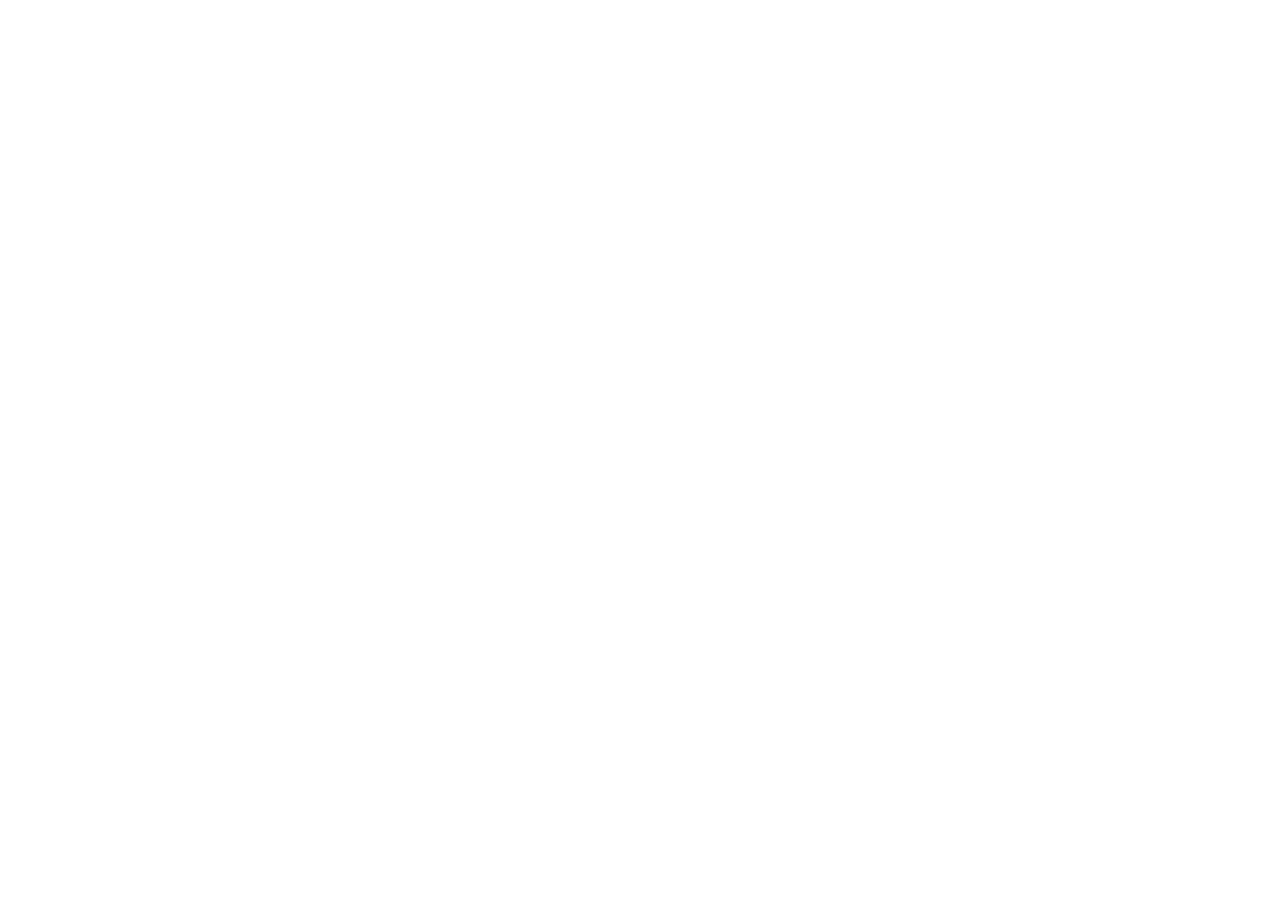
==== src/index.html @ 80b4320a "Initial commit" ====
<!DOCTYPE html>
<html lang="en">
  <head>
    <meta charset="UTF-8" />
    <link rel="icon" type="image/svg+xml" href="/favicon.svg" />
    <meta name="viewport" content="width=device-width, initial-scale=1.0" />
    <title>Vanilla App Template</title>
    <link rel="stylesheet" href="./css/styles.css" />
  </head>
  <body>
    <load src="./partials/header.html" icon-path="img/sprite.svg#logo" />

    <main>
      <!-- Loads the specified .html file -->
      <load src="./partials/vite-promo.html" />
      <load src="./partials/badges.html" />
    </main>

    <load src="./partials/footer.html" />

    <script type="module" src="./main.js"></script>
  </body>
</html>
---- src/css/styles.css ----
/**
  |============================
  | include css partials with
  | default @import url()
  |============================
*/
/* Common styles */
@import url('./reset.css');
@import url('./base.css');
@import url('./container.css');
@import url('./animations.css');

/* Sections style */
@import url('./header.css');
@import url('./vite-promo.css');
@import url('./badges.css');
@import url('./back-link.css');
@import url('./footer.css');
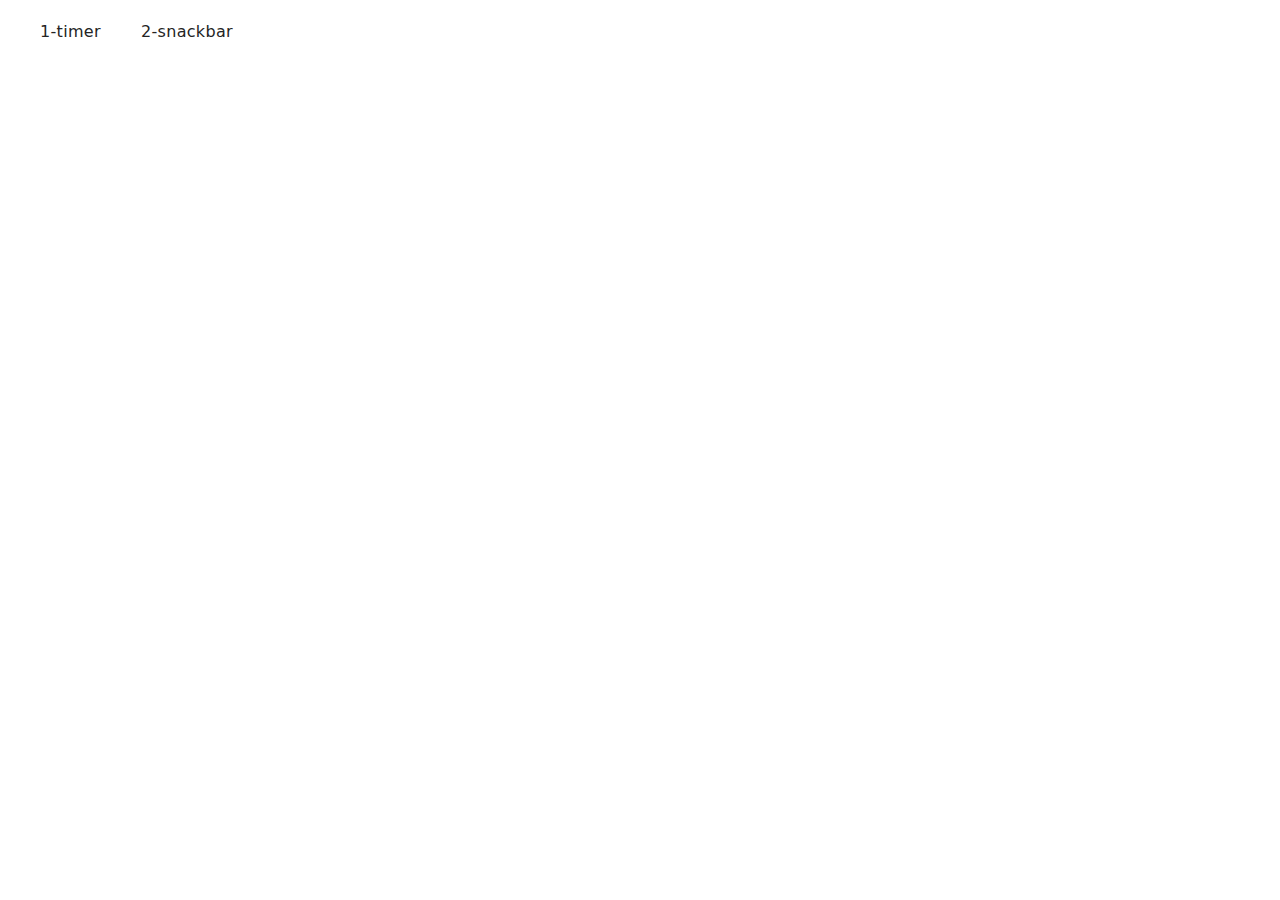
==== commit 48016681: "3" ====
--- a/src/index.html
+++ b/src/index.html
@@ -8,16 +8,25 @@
     <link rel="stylesheet" href="./css/styles.css" />
   </head>
   <body>
-    <load src="./partials/header.html" icon-path="img/sprite.svg#logo" />
+    <header class="header">
+      <div class="container">
+        <nav class="nav">
+          <ul class="nav-list">
+            <li class="nav-item">
+              <a class="nav-link {=$highlight-act}" href="./1-timer.html"
+                >1-timer</a
+              >
+            </li>
+            <li class="nav-item">
+              <a class="nav-link {=$highlight-curr}" href="./2-snackbar.html"
+                >2-snackbar</a
+              >
+            </li>
+          </ul>
+        </nav>
+      </div>
+    </header>
 
-    <main>
-      <!-- Loads the specified .html file -->
-      <load src="./partials/vite-promo.html" />
-      <load src="./partials/badges.html" />
-    </main>
-
-    <load src="./partials/footer.html" />
-
-    <script type="module" src="./main.js"></script>
+    <main></main>
   </body>
 </html>
--- a/src/css/styles.css
+++ b/src/css/styles.css
@@ -16,3 +16,106 @@
 @import url('./badges.css');
 @import url('./back-link.css');
 @import url('./footer.css');
+
+
+
+/* ----- 1-таймер ------ */
+ 
+input[type='text'],
+input[type='number'] {
+  font-family: "Montserrat", sans-serif;
+  min-width: 272px;
+  height: 40px;
+  padding-left: 16px;
+  padding-right: 16px;
+  margin-right: 8px;
+  margin-bottom: 32px;
+  font-size: 16px;
+  line-height: 1.5;
+  letter-spacing: 0.04em;
+  color: #2e2f42;
+  border: 1px solid #808080;
+  border-radius: 4px;
+  outline: none;
+  transition: border-color var(--time) var(--cudic);
+}
+
+input[type='text']:hover,
+input[type='text']:focus,
+input[type='number']:hover,
+input[type='number']:focus {
+  border-color: #000;
+}
+
+input[type='text']:active {
+  border-color: #4e75ff;
+}
+
+input[type='text']:disabled {
+  background-color: #fafafa;
+  color: #808080;
+  border-color: #808080;
+}
+
+input[type='number']:focus-within {
+  border-color: #4e75ff;
+}
+
+.timer {
+  display: flex;
+    justify-content: center;
+    gap: 24px;
+}
+
+.field {
+  display: flex;
+    flex-direction: column;
+}
+
+.value {
+  font-family: "Montserrat", sans-serif;
+  font-weight: 400;
+    font-size: 40px;
+    line-height: 1.2;
+    letter-spacing: 0.04em;
+    color: #2e2f42;
+}
+
+.label {
+  font-family: "Montserrat", sans-serif;
+  font-weight: 400;
+    font-size: 16px;
+    line-height: 1.5;
+    color: #2e2f42;
+}
+
+button[type='button'] { 
+  border: none;
+  border-radius: 8px;
+  padding: 8px 16px;
+  width: 75px;
+  height: 40px;
+  background-color: #4e75ff;
+
+  font-family: "Montserrat", sans-serif;
+    font-weight: 500;
+    font-size: 16px;
+    line-height: 1.5;
+    letter-spacing: 0.04em;
+    color: #fff;
+}
+
+
+button[type='button']:disabled{
+    background-color: #cfcfcf;;
+      color: #989898;
+}
+
+button[type='button']:hover {
+  background-color: #6c8cff;
+}
+
+ 
+
+/* ------- 2-snakbar ------- */
+
